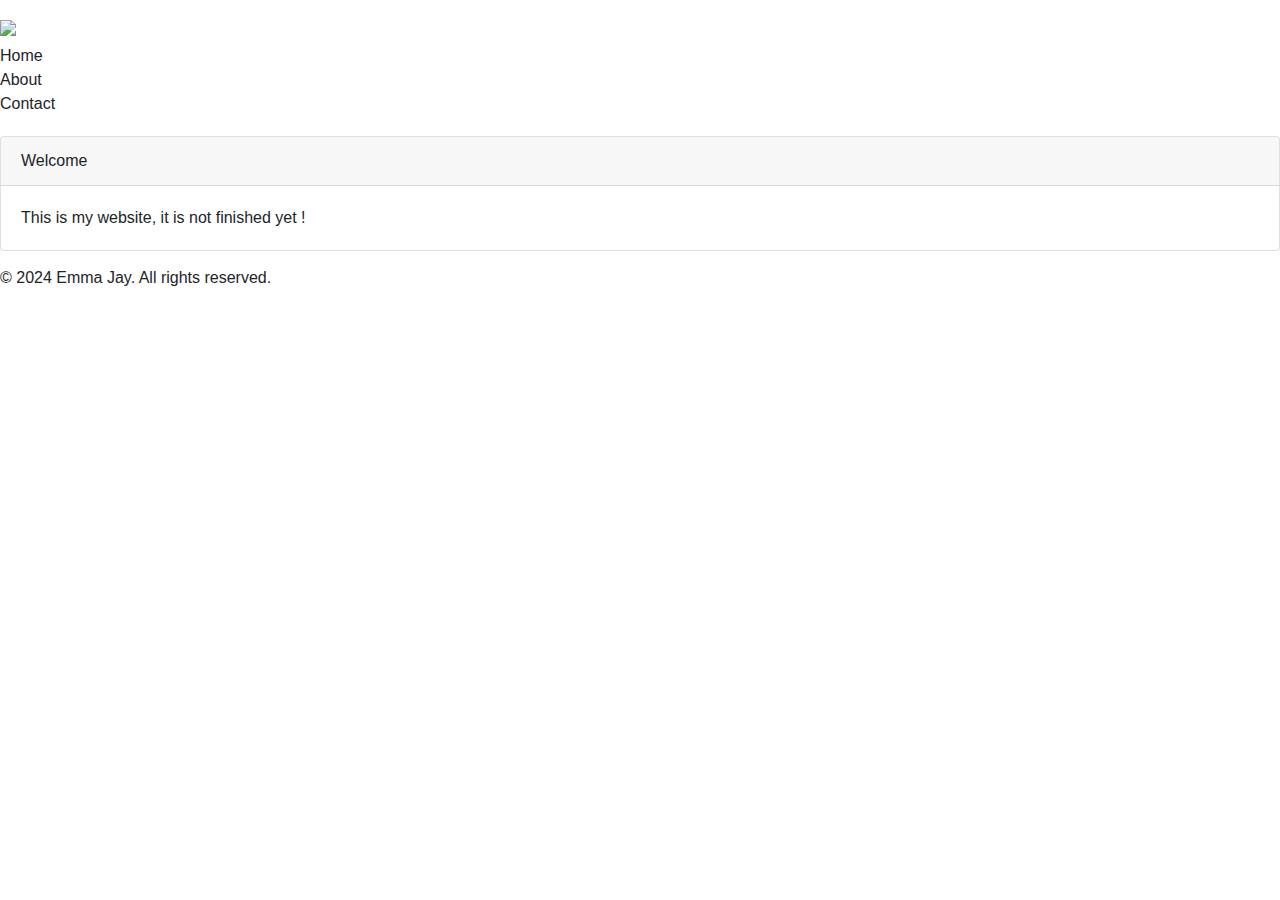
==== about.html @ 9a096639 "added about and contact form" ====
<!DOCTYPE html>
<html>
<head>
    <meta charset="UTF-8">
    <title>Emma-Jay</title>
    <link rel="stylesheet" type="text/css" href="styles.css">
    <link rel="stylesheet" href="https://stackpath.bootstrapcdn.com/bootstrap/4.3.1/css/bootstrap.min.css">
    <link rel="stylesheet" href="https://grapedrop.com/css/gjs-base.css?id=d0383dd1e92b8b8ea83e">
</head>
<body>
<div id="iovoj" class="gpd-navbar">
    <div id="is5ww" class="gpd-container gpd-cnt">
      <div id="iqpzl" class="gdp-row gpd-grid">
        <div id="ijw0e" class="cell gpd-clm">
          <a id="ix7eg" class="gpd-link-box"><img id="i1pmx" src="https://cdn.grapedrop.com/u5beb784b958d43a3a6698f133be73b29/5db43bc3c567471f890bc1a54e7e21fb_logo2.png"/></a>
        </div>
        <div id="iewe9" class="cell gpd-navbar__menu">
          <a id="ics08" class="gpd-icon"><svg xmlns="http://www.w3.org/2000/svg" viewBox="0 0 24 24">
            <path d="M3 6h18v2H3V6m0 5h18v2H3v-2m0 5h18v2H3v-2z">
            </path>
            </svg></a>
        </div>
        <div id="i917e" class="cell gpd-navbar__items">
          <div id="ijvda" class="gdp-row gpd-navbar__items-grid">
            <div class="cell gpd-navbar__item">
              <a class="gpd-navbar__item-link" href="index.html">Home</a>
            </div>
            <div class="cell gpd-navbar__item">
              <a class="gpd-navbar__item-link" href="about.html">About</a>
            </div>
            <div class="cell gpd-navbar__item">
              <a class="gpd-navbar__item-link" href="contact.html">Contact</a>
            </div>
          </div>
        </div>
      </div>
    </div>
  </div>
  <div id="i05x4" class="gpd-shape-divider">
    <svg class="gpd-shape-divider-inv" preserveAspectRatio="none" viewBox="0 0 240 24">
      <path d="M240 0H0v23.5c4.3.5 15.5 1.2 30.2-.9 20.1-2.8 32.1-6.2 51.3-6.3 20 0 39 3.4 63.8 1 24.8-2.2 42.9-15 94.7-15"/>
    </svg>
  </div>
  <section id="isspo" class="gpd-section">
    <div class="gpd-container gpd-cnt">
      <div id="ioy7g" class="card">
        <div id="iad7y" class="card-header">Welcome
        </div>
        <div id="imhhi" class="card-body">
          <p id="iarnu" class="card-text">This is my website, it is not finished yet !&nbsp;
          </p>
        </div>
      </div>
    </div>
  </section>
  <footer>
    <p>&copy; 2024 Emma Jay. All rights reserved.</p>
</footer>
---- styles.css ----
* {
    box-sizing: border-box;
  }
  body {
    margin: 0;
  }
  .gpd-cnt{
    padding:0;
  }
  body{
    background-image:url('https://github.com/emma-jay/emma-jay.github.io/blob/main/pattern.png?raw=true');
    background-repeat:repeat;
    background-position:left top;
    background-attachment:scroll;
    background-size:auto;
  }
  .gpd-clm{
    padding:5px 0;
  }
  .gpd-grid{
    min-height:auto;
    padding:10px 0;
  }
  .gpd-navbar{
    width:100%;
  }
  .gpd-navbar__menu{
    display:none;
  }
  .gpd-navbar__item{
    flex:0 1 auto;
  }
  .gpd-navbar__item-link{
    color:inherit;
    text-decoration:none;
  }
  .gpd-shape-divider{
    position:absolute;
    width:100%;
    height:100px;
    color:black;
    overflow:hidden;
  }
  .gpd-shape-divider > svg{
    height:100%;
    width:100%;
    transform:scaleY(-1);
  }
  .gpd-shape-divider--fl-v > svg{
    transform:scaleY(1);
  }
  .gpd-shape-divider--fl-h > svg{
    transform:scaleX(-1) scaleY(-1);
  }
  .gpd-shape-divider--fl-v-h > svg{
    transform:scaleY(1) scaleX(-1);
  }
  .gpd-shape-divider > svg > path{
    fill:currentColor;
  }
  .gpd-shape-divider-inv > path{
    transform:scale(-1, -1) translate(-100%, -100%);
  }
  .swiper-slider .swiper-pagination-bullet-active{
    background:currentColor !important;
  }
  .swiper-slider .swiper-pagination-progressbar-fill{
    background-color:currentColor !important;
  }
  .accordion-css__input, [data-accordion-css-input]{
    display:none;
  }
  .accordion-css__body--open, [data-accordion-css-input]:checked ~ [data-accordion-css-body]{
    max-height:100vh;
  }
  #is5ww{
    padding:0;
  }
  #iqpzl{
    justify-content:space-between;
    align-items:center;
    min-height:auto;
  }
  #ijw0e{
    flex:0 1 auto;
  }
  #ix7eg{
    min-height:25px;
    min-width:25px;
  }
  #iewe9{
    flex:0 1 auto;
  }
  #ics08{
    width:35px;
    height:35px;
    cursor:pointer;
  }
  #i917e{
    flex:0 1 auto;
  }
  #ijvda{
    align-items:center;
    min-height:auto;
  }
  #i1pmx{
    color:black;
  }
  #iovoj{
    background-color:#ffffff;
  }
  #i05x4{
    color:#ffffff;
    height:47px;
    display:inherit;
  }
  #ioy7g{
    margin:10px 0 15px 0;
  }
  @media (max-width: 768px){
    .gpd-navbar__menu{
      display:block;
    }
    .gpd-navbar__items{
      display:none;
      width:100%;
    }
    .gpd-navbar__item{
      flex:1 1 100%;
    }
    .gpd-navbar__items-grid{
      flex-wrap:wrap;
    }
    .gpd-navbar__item-link{
      width:100%;
    }
  }
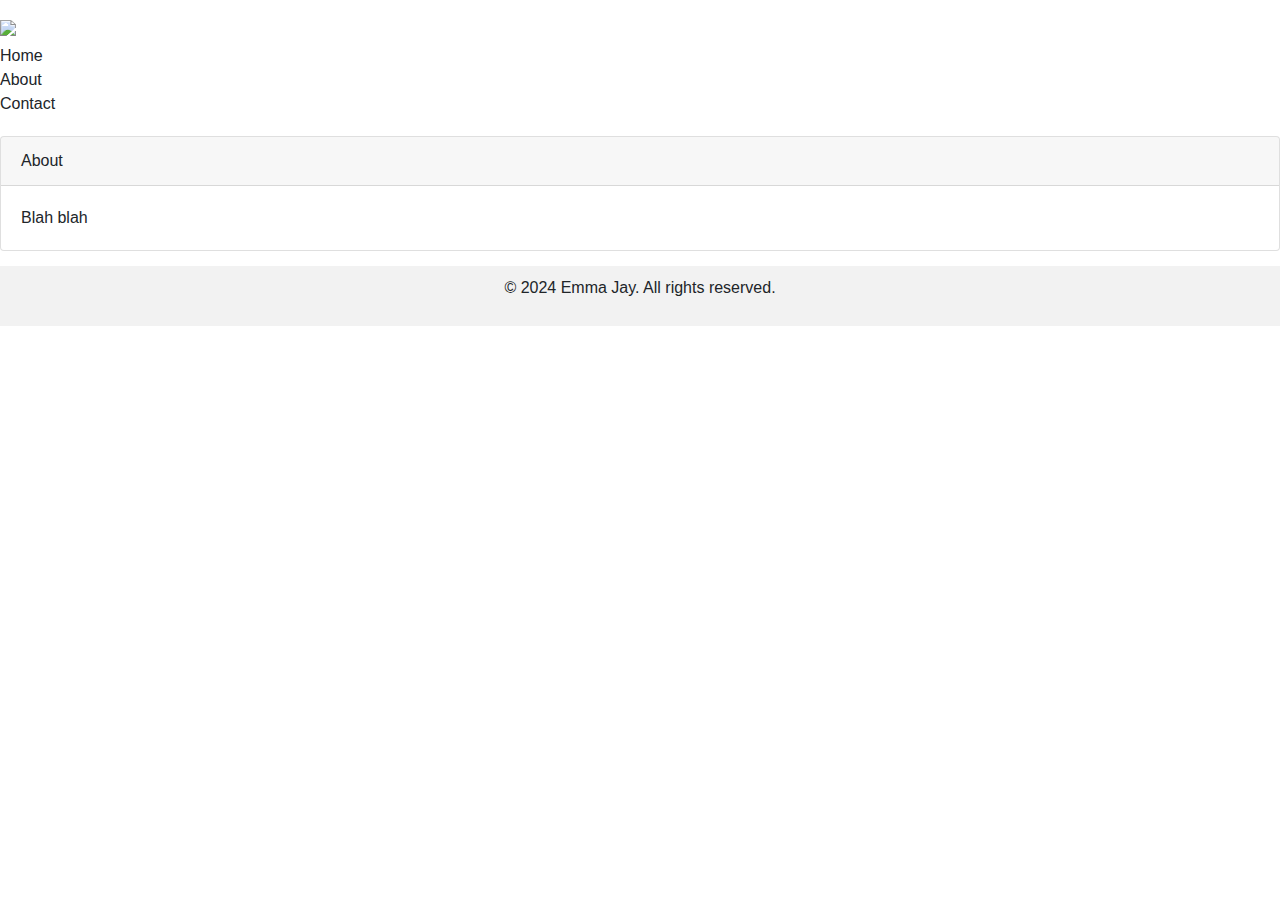
==== commit 7b2a4135: "about and contact" ====
--- a/about.html
+++ b/about.html
@@ -44,10 +44,10 @@
   <section id="isspo" class="gpd-section">
     <div class="gpd-container gpd-cnt">
       <div id="ioy7g" class="card">
-        <div id="iad7y" class="card-header">Welcome
+        <div id="iad7y" class="card-header">About
         </div>
         <div id="imhhi" class="card-body">
-          <p id="iarnu" class="card-text">This is my website, it is not finished yet !&nbsp;
+          <p id="iarnu" class="card-text">Blah blah &nbsp;
           </p>
         </div>
       </div>
@@ -55,4 +55,40 @@
   </section>
   <footer>
     <p>&copy; 2024 Emma Jay. All rights reserved.</p>
-</footer>+</footer>
+</body>
+
+  <script>var items = document.querySelectorAll('#ics08');
+    for (var i = 0, len = items.length; i < len; i++) {
+      (function(){
+        var t,e=0,n='gjs-collapse',r='max-height',o='ease-in-out',i=.25,a=function(){
+          var t,e=document.createElement('void'),n={
+            transition:'transitionend',OTransition:'oTransitionEnd',MozTransition:'transitionend',WebkitTransition:'webkitTransitionEnd'};
+          for(t in n)if(void 0!==e.style[t])return n[t]}
+        (),s=function(t){
+          e=1;
+          var n=function(t){
+            var e=window.getComputedStyle(t),n=e.display,o=parseInt(e[r]);
+            if('none'!==n&&'0'!==o)return t.offsetHeight;
+            t.style.height='auto',t.style.display='block',t.style.position='absolute',t.style.visibility='hidden';
+            var i=t.offsetHeight;
+            return t.style.height='',t.style.display='',t.style.position='',t.style.visibility='',i}
+          (t),a=t.style;
+          a.display='block',a.transition=r+' '+i+'s '+o,a.overflowY='hidden',''==a[r]&&(a[r]=0),0==parseInt(a[r])?(a[r]='0',setTimeout(function(){
+            a[r]=n+'px'}
+                                                                                                                                       ,10)):a[r]='0'};
+        n in this||this.addEventListener('click',function(n){
+          if(n.preventDefault(),!e){
+            var o=this.closest('.gpd-navbar').querySelector(".gpd-navbar__items");
+            s(o),t||(o.addEventListener(a,function(){
+              e=0;
+              var t=o.style;
+              0==parseInt(t[r])&&(t.display='',t[r]='')}
+                                       ),t=1)}
+        }
+                                        ),this[n]=1
+      }
+       .bind(items[i]))();
+    }
+  </script>
+  </html>--- a/styles.css
+++ b/styles.css
@@ -12,7 +12,7 @@
     background-repeat:repeat;
     background-position:left top;
     background-attachment:scroll;
-    background-size:auto;
+    background-size: 400px;
   }
   .gpd-clm{
     padding:5px 0;
@@ -135,4 +135,45 @@
       width:100%;
     }
   }
+
+  form {
+    max-width: 600px;
+    margin: 0 auto;
+    padding: 20px;
+    border: 1px solid #ccc;
+    border-radius: 5px;
+}
+
+form label {
+    display: block;
+    margin-bottom: 8px;
+}
+
+form input,
+form textarea {
+    width: 100%;
+    padding: 8px;
+    margin-bottom: 10px;
+    border: 1px solid #ccc;
+    border-radius: 4px;
+}
+
+form button {
+    padding: 10px 15px;
+    background-color: #333;
+    color: white;
+    border: none;
+    border-radius: 5px;
+    cursor: pointer;
+}
+
+form button:hover {
+    background-color: #555;
+}
+
+footer {
+  background-color: #f2f2f2;
+  padding: 10px;
+  text-align: center;
+}
   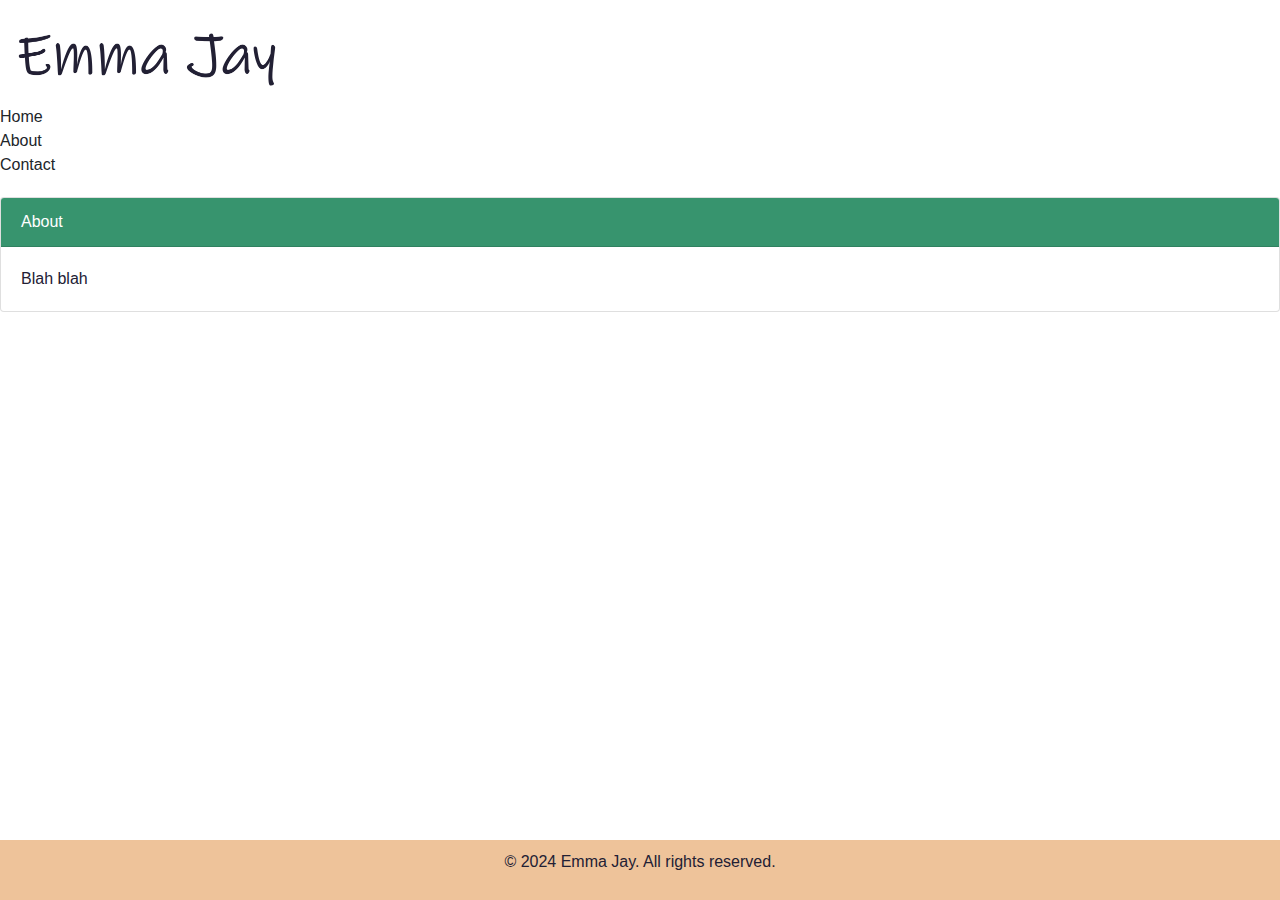
==== commit 84174da1: "new logo" ====
--- a/about.html
+++ b/about.html
@@ -12,7 +12,8 @@
     <div id="is5ww" class="gpd-container gpd-cnt">
       <div id="iqpzl" class="gdp-row gpd-grid">
         <div id="ijw0e" class="cell gpd-clm">
-          <a id="ix7eg" class="gpd-link-box"><img id="i1pmx" src="https://cdn.grapedrop.com/u5beb784b958d43a3a6698f133be73b29/5db43bc3c567471f890bc1a54e7e21fb_logo2.png"/></a>
+          <a id="ix7eg" class="navbar-brand" href="index.html">
+            <img id="i1pmx" src="logo3.png" width="305"></a>
         </div>
         <div id="iewe9" class="cell gpd-navbar__menu">
           <a id="ics08" class="gpd-icon"><svg xmlns="http://www.w3.org/2000/svg" viewBox="0 0 24 24">
--- a/styles.css
+++ b/styles.css
@@ -3,6 +3,13 @@
   }
   body {
     margin: 0;
+    color: #222034;
+
+  }
+
+  html {
+    position: relative;
+    min-height: 100%;
   }
   .gpd-cnt{
     padding:0;
@@ -13,6 +20,7 @@
     background-position:left top;
     background-attachment:scroll;
     background-size: 400px;
+    margin-bottom: 60px
   }
   .gpd-clm{
     padding:5px 0;
@@ -73,6 +81,16 @@
   .accordion-css__body--open, [data-accordion-css-input]:checked ~ [data-accordion-css-body]{
     max-height:100vh;
   }
+
+  .card-header{
+    background-color:#37946e !important;
+    color:white !important;
+  }
+  
+  .card-body{
+    color:#222034!important;
+  }
+
   #is5ww{
     padding:0;
   }
@@ -160,7 +178,7 @@
 
 form button {
     padding: 10px 15px;
-    background-color: #333;
+    background-color: #306082;
     color: white;
     border: none;
     border-radius: 5px;
@@ -168,12 +186,16 @@
 }
 
 form button:hover {
-    background-color: #555;
+    background-color: #5fcde4;
 }
 
 footer {
-  background-color: #f2f2f2;
+  position: absolute;
+  bottom: 0;
+  width: 100%;
+  background-color: #eec39a;
   padding: 10px;
   text-align: center;
+  color: #222034;
 }
   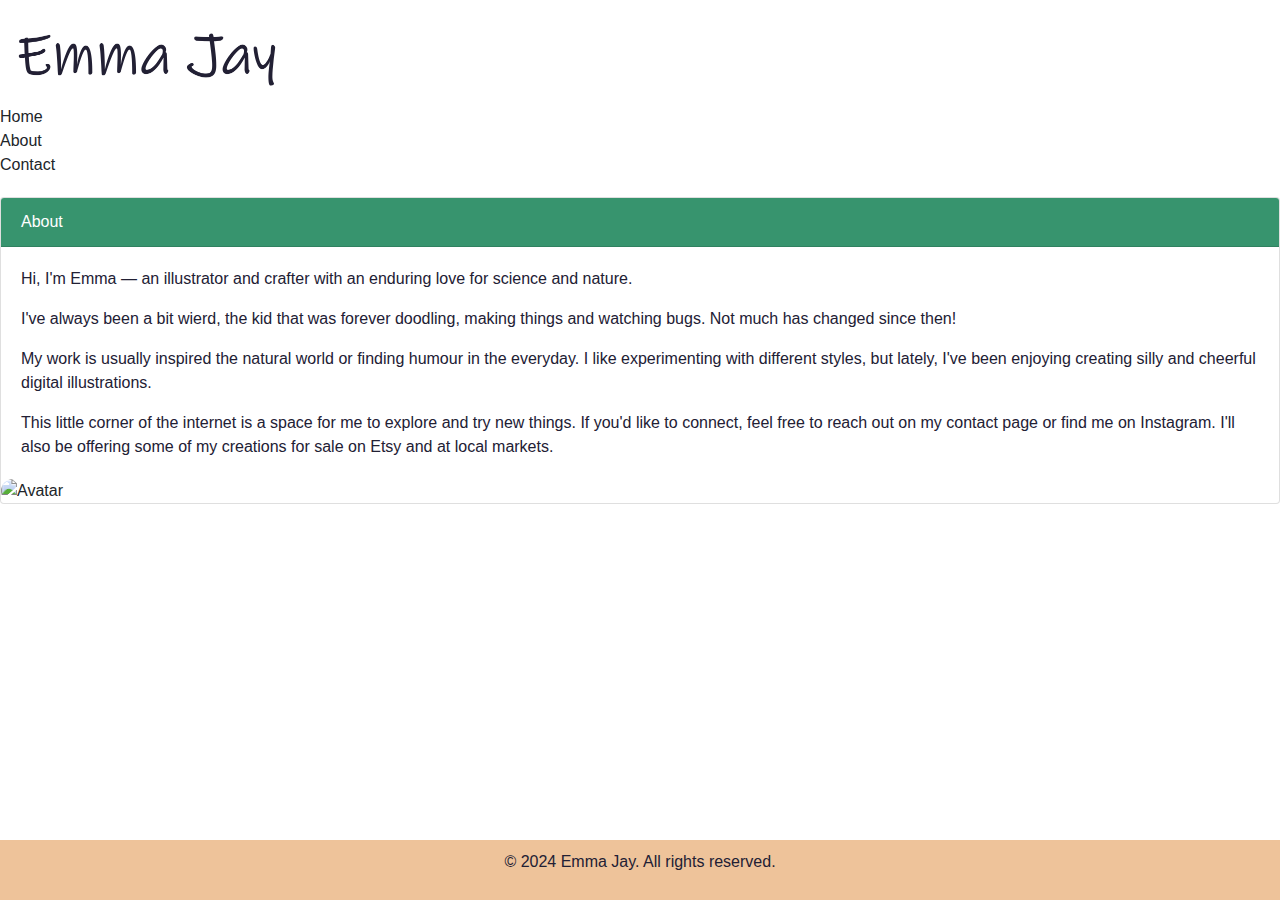
==== commit 7590bd2d: "about me update" ====
--- a/about.html
+++ b/about.html
@@ -48,9 +48,12 @@
         <div id="iad7y" class="card-header">About
         </div>
         <div id="imhhi" class="card-body">
-          <p id="iarnu" class="card-text">Blah blah &nbsp;
-          </p>
+          <p id="iarnu" class="card-text">Hi, I'm Emma — an illustrator and crafter with an enduring love for science and nature.</p>
+          <p id="iarnu" class="card-text">I've always been a bit wierd, the kid that was forever doodling, making things and watching bugs. Not much has changed since then! </p>
+          <p id="iarnu" class="card-text">My work is usually inspired the natural world or finding humour in the everyday. I like experimenting with different styles, but lately, I've been enjoying  creating silly and cheerful digital illustrations.</p>
+          <p id="iarnu" class="card-text">This little corner of the internet is a space for me to explore and try new things. If you'd like to connect, feel free to reach out on my contact page or find me on Instagram. I'll also be offering some of my creations for sale on Etsy and at local markets.</p>
         </div>
+        <img src="https://github.com/emma-jay/emma-jay.github.io/blob/main/selfie.png?raw=true" alt="Avatar" class="rcorners1">
       </div>
     </div>
   </section>
--- a/styles.css
+++ b/styles.css
@@ -19,7 +19,6 @@
     background-repeat:repeat;
     background-position:left top;
     background-attachment:scroll;
-    background-size: 400px;
     margin-bottom: 60px
   }
   .gpd-clm{
@@ -198,4 +197,8 @@
   text-align: center;
   color: #222034;
 }
+
+img.rcorners1 {
+  border-radius: 25px;
+}
   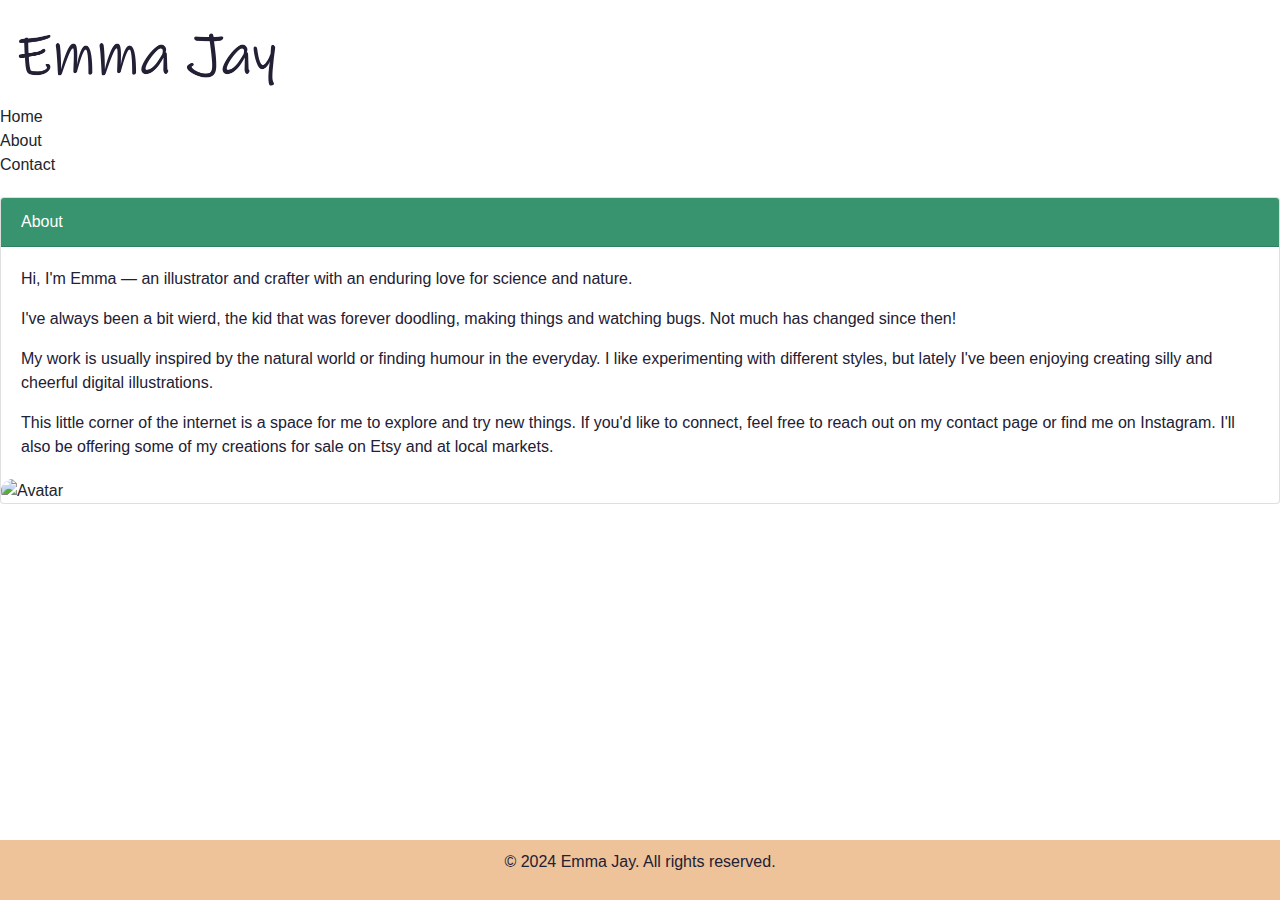
==== commit 1342bbb5: "about me edits" ====
--- a/about.html
+++ b/about.html
@@ -50,7 +50,7 @@
         <div id="imhhi" class="card-body">
           <p id="iarnu" class="card-text">Hi, I'm Emma — an illustrator and crafter with an enduring love for science and nature.</p>
           <p id="iarnu" class="card-text">I've always been a bit wierd, the kid that was forever doodling, making things and watching bugs. Not much has changed since then! </p>
-          <p id="iarnu" class="card-text">My work is usually inspired the natural world or finding humour in the everyday. I like experimenting with different styles, but lately, I've been enjoying  creating silly and cheerful digital illustrations.</p>
+          <p id="iarnu" class="card-text">My work is usually inspired by the natural world or finding humour in the everyday. I like experimenting with different styles, but lately I've been enjoying creating silly and cheerful digital illustrations.</p>
           <p id="iarnu" class="card-text">This little corner of the internet is a space for me to explore and try new things. If you'd like to connect, feel free to reach out on my contact page or find me on Instagram. I'll also be offering some of my creations for sale on Etsy and at local markets.</p>
         </div>
         <img src="https://github.com/emma-jay/emma-jay.github.io/blob/main/selfie.png?raw=true" alt="Avatar" class="rcorners1">
--- a/styles.css
+++ b/styles.css
@@ -199,6 +199,6 @@
 }
 
 img.rcorners1 {
-  border-radius: 25px;
+  border-radius: 400px;
 }
   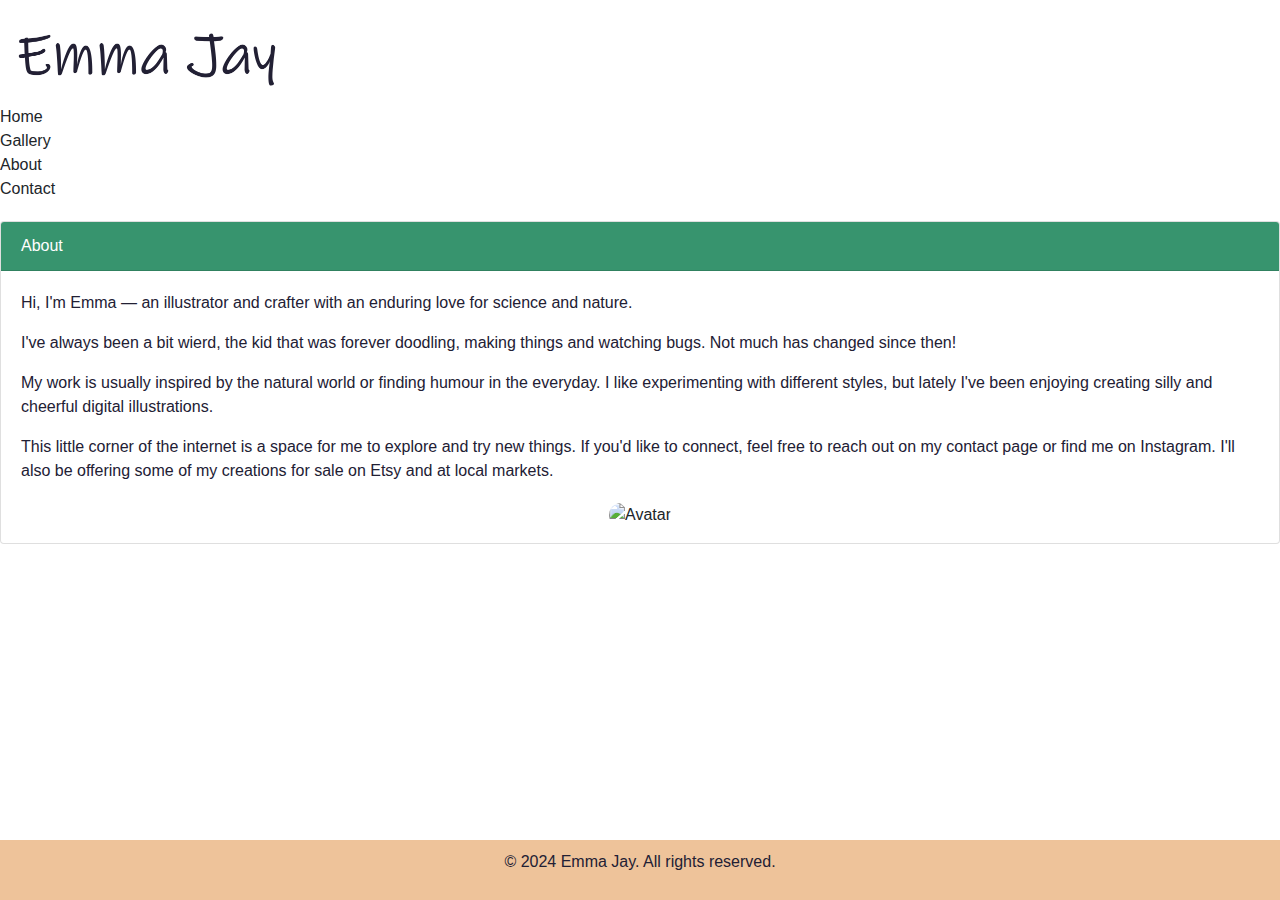
==== commit ee0f58ba: "adding gallery" ====
--- a/about.html
+++ b/about.html
@@ -27,6 +27,9 @@
               <a class="gpd-navbar__item-link" href="index.html">Home</a>
             </div>
             <div class="cell gpd-navbar__item">
+              <a class="gpd-navbar__item-link" href="gallery.html">Gallery</a>
+            </div>
+            <div class="cell gpd-navbar__item">
               <a class="gpd-navbar__item-link" href="about.html">About</a>
             </div>
             <div class="cell gpd-navbar__item">
@@ -53,7 +56,8 @@
           <p id="iarnu" class="card-text">My work is usually inspired by the natural world or finding humour in the everyday. I like experimenting with different styles, but lately I've been enjoying creating silly and cheerful digital illustrations.</p>
           <p id="iarnu" class="card-text">This little corner of the internet is a space for me to explore and try new things. If you'd like to connect, feel free to reach out on my contact page or find me on Instagram. I'll also be offering some of my creations for sale on Etsy and at local markets.</p>
         </div>
-        <img src="https://github.com/emma-jay/emma-jay.github.io/blob/main/selfie.png?raw=true" alt="Avatar" class="rcorners1">
+        <p style="text-align:center;">
+        <img src="https://github.com/emma-jay/emma-jay.github.io/blob/main/selfie.png?raw=true" alt="Avatar" class="rcorners1" width="350"></p>
       </div>
     </div>
   </section>
--- a/styles.css
+++ b/styles.css
@@ -201,4 +201,6 @@
 img.rcorners1 {
   border-radius: 400px;
 }
+
+
   